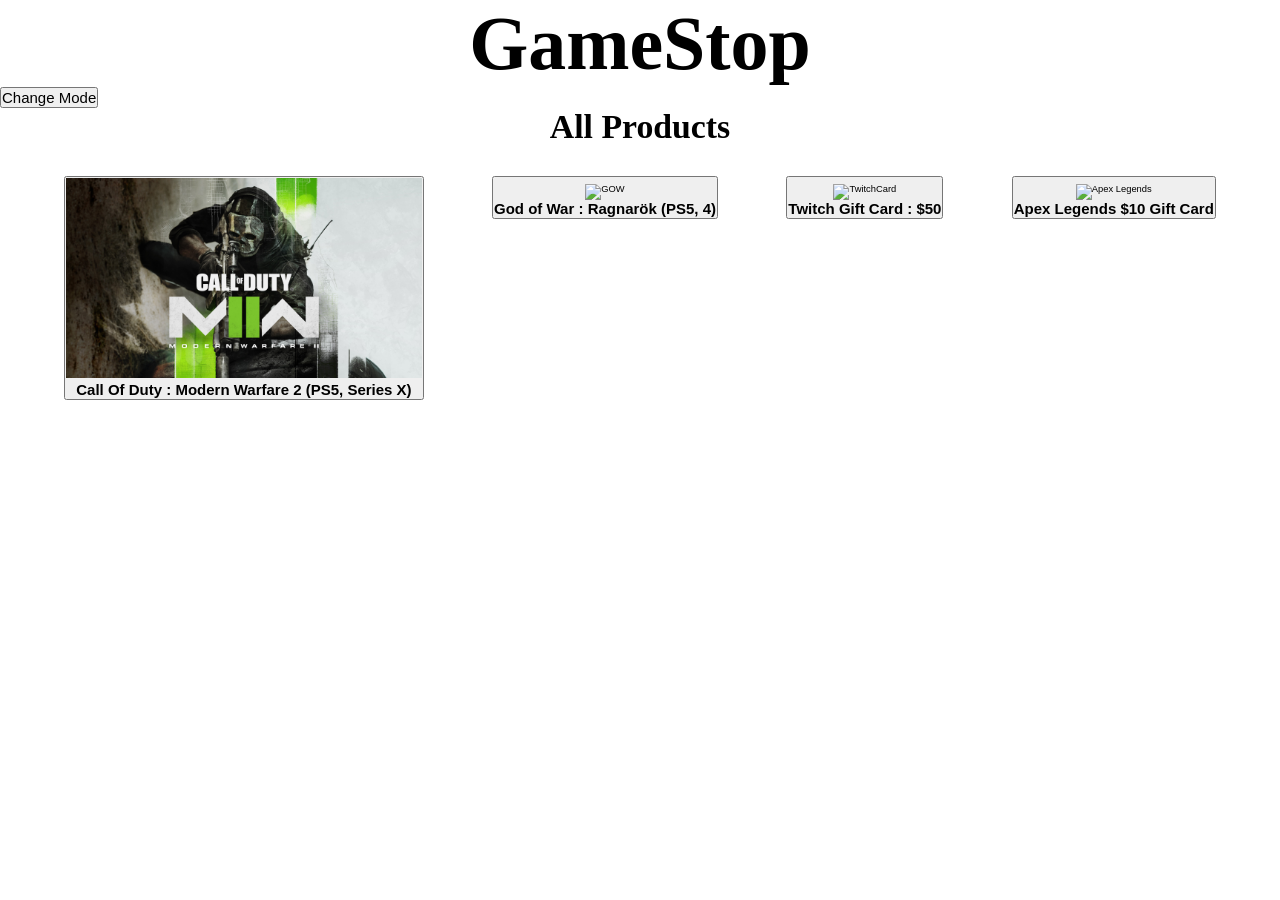
==== vite-project/index.html @ cc689f47 "vite" ====
<!DOCTYPE html>
<html lang="en">
  <head>
    <meta charset="UTF-8" />
    <link rel="icon" type="image/svg+xml" href="/vite.svg" />
    <meta name="viewport" content="width=device-width, initial-scale=1.0" />
    <link rel="stylesheet" href="style.css" />
    <title>Bon Appe-Vite</title>
  </head>
  <body class="light">
    <div id="parent">
      <div class="title">
        <h1>GameStop</h1>
        <button class="btn">Change Mode</button>
        <h3>All Products</h3>
      </div>
      <div class="container">
        <form
          action="https://www.gamestop.com/video-games/products/call-of-duty-modern-warfare-ii-cross-gen-bundle---xbox-one-and-xbox-series-x-s/344752.html"
        >
          <button>
            <img src="CODMW2.jpg" alt="CODMW2" height="200" width="355.55" />
            <h5>Call Of Duty : Modern Warfare 2 (PS5, Series X)</h5>
          </button>
        </form>
        <form
          action="https://www.gamestop.com/video-games/products/god-of-war-ragnarok-launch-edition---playstation-5/344870.html"
        >
          <button>
            <img
              src="https://www.outfable.com/wp-content/uploads/2022/11/image_editor_output_image1638895758-1667718243069.jpg"
              alt="GOW"
              height="200"
              width="355.55"
            />
            <h5>God of War : Ragnarök (PS5, 4)</h5>
          </button>
        </form>
        <form
          action="https://www.gamestop.com/pc-gaming/pc-games/products/twitch-50/216861.html"
        >
          <button>
            <img
              src="https://images.g2a.com/600x351/1x1x0/twitch-gift-card-100-usd-twitch-key-united-states/5f16ea287e696c7ba01ff422"
              src="https://pc.watch.impress.co.jp/img/pcw/list/1251/945/01.jpg"
              alt="TwitchCard"
              height="200"
              width="355.55"
            />
            <h5>Twitch Gift Card : $50</h5>
          </button>
        </form>
        <form
          action="https://www.gamestop.com/gift-cards/products/apex-legends-1000-coins/191878.html"
        >
          <button>
            <img
              src="https://media.gamestop.com/i/gamestop/10173142/Apex-Legends-1000-Coins"
              alt="Apex Legends"
              height="200"
              width="200.55"
            />
            <h5>Apex Legends $10 Gift Card</h5>
          </button>
        </form>
      </div>
    </div>
    <script type="module" src="main.js"></script>
  </body>
</html>
---- vite-project/style.css ----
:root {
    --light:  #ffffff;
    --dark:  #000000;
    --primary:var(--dark);
    --h1:  7.592rem;
    --h2:  5.063rem;
    --h3:  3.375rem;
    --h4:  2.24rem;
    --h5:  1.5rem;
}


body,html, *
 {
box-sizing: border-box;
font-size: 62.5%;
margin: 0px;
padding: 0px;
}


.light {
    background-color: var(--light);
    color: rgb(0, 0, 0);
}

.dark {
    background-color: var(--dark);
    color: rgb(255, 255, 255);
}

.container {
    display: flex;
    padding: 30px;
    flex-wrap: wrap;
    justify-content: space-around;
  }
button {
    font-size: 15px;
    
}
h1 {
    font-size: var(--h1);
}
h2 {
    font-size: var(--h2);
}
h3 {
    font-size: var(--h3);
}
h4 {
    font-size: var(--h4);
}
h5 {
    font-size: var(--h5);
}
h1,h2,h3,h4,h5 {
  text-align: center;
}
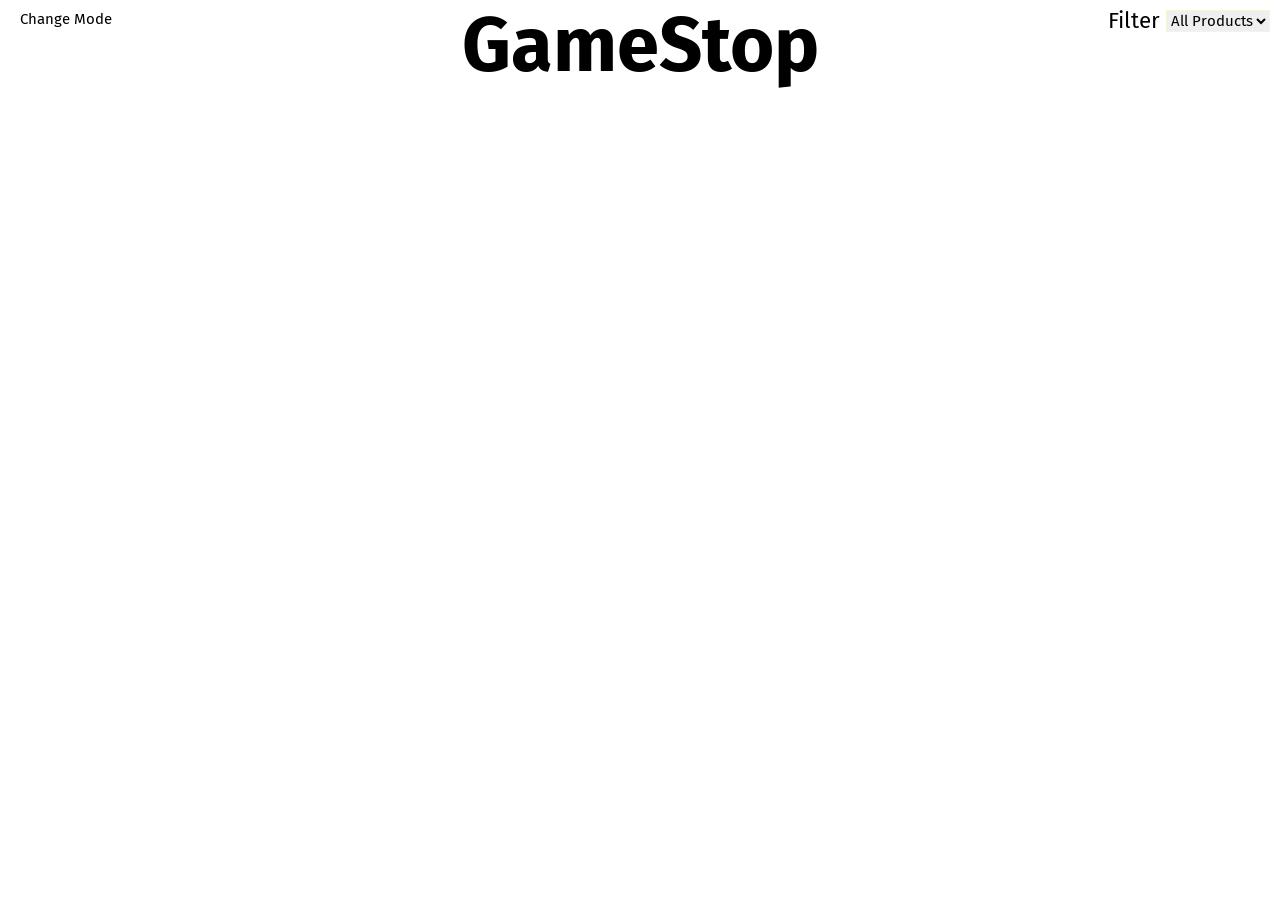
==== commit 7dc26434: "bon" ====
--- a/vite-project/index.html
+++ b/vite-project/index.html
@@ -5,66 +5,28 @@
     <link rel="icon" type="image/svg+xml" href="/vite.svg" />
     <meta name="viewport" content="width=device-width, initial-scale=1.0" />
     <link rel="stylesheet" href="style.css" />
+    <link rel="preconnect" href="https://fonts.googleapis.com">
+    <link rel="preconnect" href="https://fonts.gstatic.com" crossorigin>
+    <link href="https://fonts.googleapis.com/css2?family=Fira+Sans:wght@400;600;900&display=swap" rel="stylesheet">
     <title>Bon Appe-Vite</title>
   </head>
   <body class="light">
     <div id="parent">
       <div class="title">
         <h1>GameStop</h1>
-        <button class="btn">Change Mode</button>
-        <h3>All Products</h3>
+        <div class="dom">
+          <button id = "btn" class="light">Change Mode</button>
+        <h4 class="filter">Filter</h4>
+        <select type="input" class="input" id="filter">
+          <option>All Products</option>
+          <option>Playstation</option>
+          <option>Xbox</option>
       </div>
-      <div class="container">
-        <form
-          action="https://www.gamestop.com/video-games/products/call-of-duty-modern-warfare-ii-cross-gen-bundle---xbox-one-and-xbox-series-x-s/344752.html"
-        >
-          <button>
-            <img src="CODMW2.jpg" alt="CODMW2" height="200" width="355.55" />
-            <h5>Call Of Duty : Modern Warfare 2 (PS5, Series X)</h5>
-          </button>
-        </form>
-        <form
-          action="https://www.gamestop.com/video-games/products/god-of-war-ragnarok-launch-edition---playstation-5/344870.html"
-        >
-          <button>
-            <img
-              src="https://www.outfable.com/wp-content/uploads/2022/11/image_editor_output_image1638895758-1667718243069.jpg"
-              alt="GOW"
-              height="200"
-              width="355.55"
-            />
-            <h5>God of War : Ragnarök (PS5, 4)</h5>
-          </button>
-        </form>
-        <form
-          action="https://www.gamestop.com/pc-gaming/pc-games/products/twitch-50/216861.html"
-        >
-          <button>
-            <img
-              src="https://images.g2a.com/600x351/1x1x0/twitch-gift-card-100-usd-twitch-key-united-states/5f16ea287e696c7ba01ff422"
-              src="https://pc.watch.impress.co.jp/img/pcw/list/1251/945/01.jpg"
-              alt="TwitchCard"
-              height="200"
-              width="355.55"
-            />
-            <h5>Twitch Gift Card : $50</h5>
-          </button>
-        </form>
-        <form
-          action="https://www.gamestop.com/gift-cards/products/apex-legends-1000-coins/191878.html"
-        >
-          <button>
-            <img
-              src="https://media.gamestop.com/i/gamestop/10173142/Apex-Legends-1000-Coins"
-              alt="Apex Legends"
-              height="200"
-              width="200.55"
-            />
-            <h5>Apex Legends $10 Gift Card</h5>
-          </button>
-        </form>
+        
       </div>
-    </div>
+      <div id = "container" class="container">
+
+      </div>
     <script type="module" src="main.js"></script>
   </body>
 </html>
--- a/vite-project/style.css
+++ b/vite-project/style.css
@@ -16,9 +16,23 @@
 font-size: 62.5%;
 margin: 0px;
 padding: 0px;
+font-family: 'Fira Sans', sans-serif;
 }
 
+.input {
+    font-size: 1.5rem;
+    border-color: beige; 
+    position: absolute;
+    top: 10px;
+    right: 10px;
+}
 
+.filter {
+    font-weight: 400;
+    position: absolute;
+    top: 7px;
+    right: 120px;
+}
 .light {
     background-color: var(--light);
     color: rgb(0, 0, 0);
@@ -36,9 +50,15 @@
     justify-content: space-around;
   }
 button {
+    position: absolute;
+    top: 10px;
+    left: 20px;
     font-size: 15px;
-    
+    border: #ffffff;
+    font-family: 'Fira Sans', sans-serif;
+
 }
+
 h1 {
     font-size: var(--h1);
 }
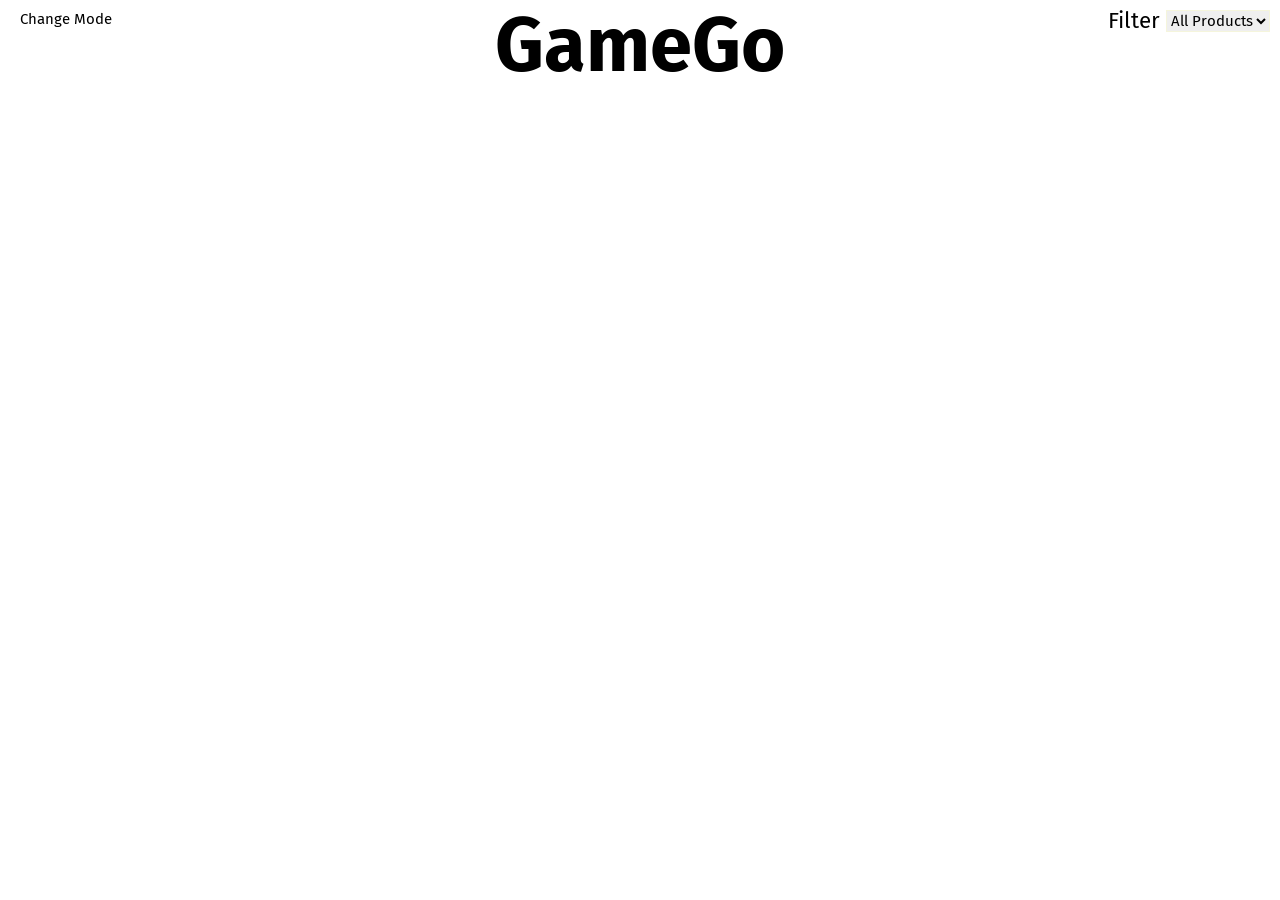
==== commit 5a0ff738: "bon" ====
--- a/vite-project/index.html
+++ b/vite-project/index.html
@@ -13,7 +13,7 @@
   <body class="light">
     <div id="parent">
       <div class="title">
-        <h1>GameStop</h1>
+        <h1>GameGo</h1>
         <div class="dom">
           <button id = "btn" class="light">Change Mode</button>
         <h4 class="filter">Filter</h4>
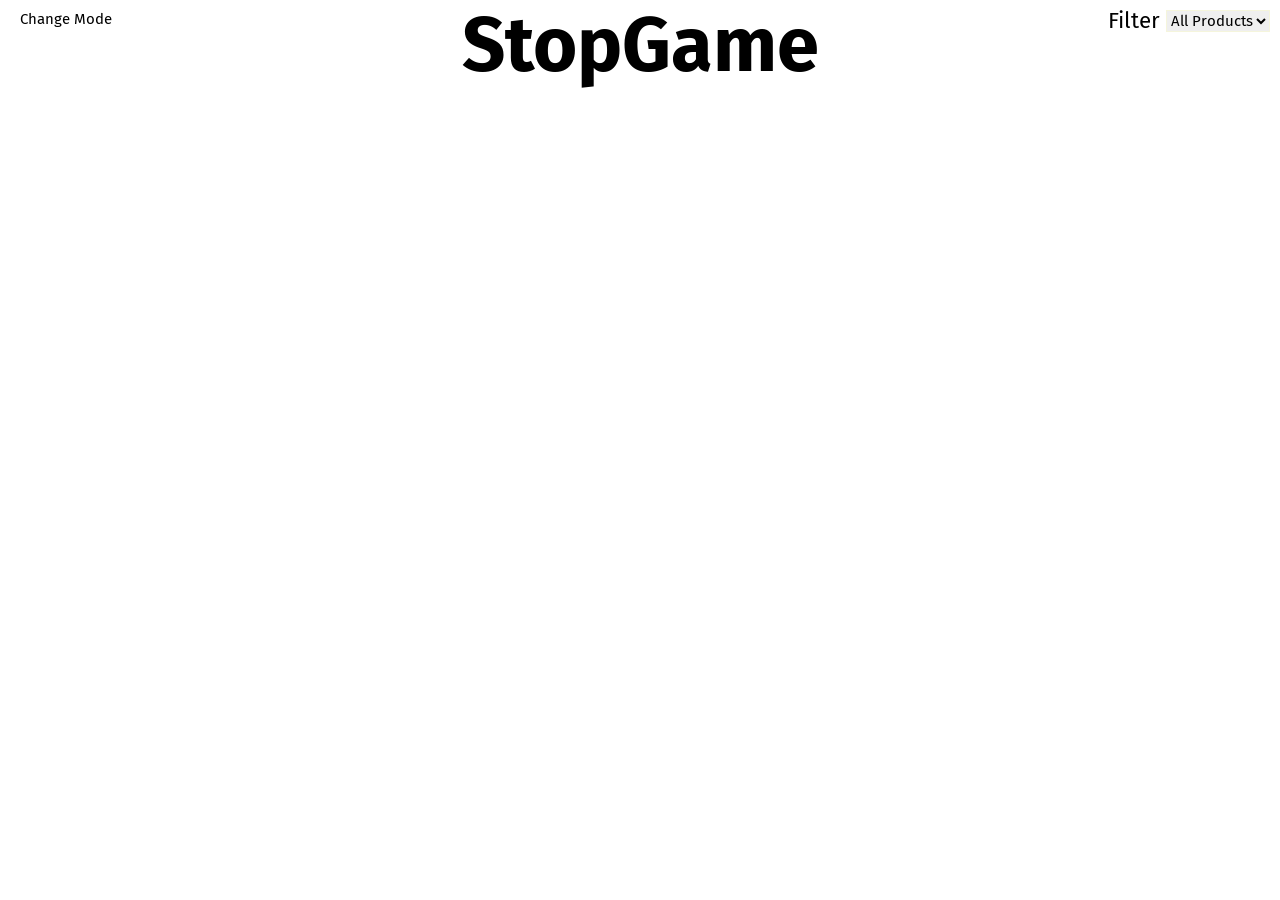
==== commit 76d5debd: "bon" ====
--- a/vite-project/index.html
+++ b/vite-project/index.html
@@ -5,28 +5,32 @@
     <link rel="icon" type="image/svg+xml" href="/vite.svg" />
     <meta name="viewport" content="width=device-width, initial-scale=1.0" />
     <link rel="stylesheet" href="style.css" />
-    <link rel="preconnect" href="https://fonts.googleapis.com">
-    <link rel="preconnect" href="https://fonts.gstatic.com" crossorigin>
-    <link href="https://fonts.googleapis.com/css2?family=Fira+Sans:wght@400;600;900&display=swap" rel="stylesheet">
+    <link rel="preconnect" href="https://fonts.googleapis.com" />
+    <link rel="preconnect" href="https://fonts.gstatic.com" crossorigin />
+    <link
+      href="https://fonts.googleapis.com/css2?family=Fira+Sans:wght@400;600;900&display=swap"
+      rel="stylesheet"
+    />
     <title>Bon Appe-Vite</title>
   </head>
   <body class="light">
-    <div id="parent">
+    <div class="parent">
       <div class="title">
-        <h1>GameGo</h1>
-        <div class="dom">
-          <button id = "btn" class="light">Change Mode</button>
+        <h1>StopGame</h1>
+      </div>
+      <div class="dom">
+        <button id="btn" class="light">Change Mode</button>
         <h4 class="filter">Filter</h4>
-        <select type="input" class="input" id="filter">
-          <option>All Products</option>
-          <option>Playstation</option>
-          <option>Xbox</option>
+        <select type="input" id="filter">
+          <option value="val1">All Products</option>
+          <option value="val2">Playstation</option>
+          <option value="val3">Xbox</option>
+          <option value="val4">PC</option>
+        </select>
       </div>
-        
-      </div>
-      <div id = "container" class="container">
+      <div id="container" class="container"></div>
+    </div>
 
-      </div>
-    <script type="module" src="main.js"></script>
+    <script type="module" src="JS/main.js"></script>
   </body>
 </html>
--- a/vite-project/style.css
+++ b/vite-project/style.css
@@ -19,14 +19,22 @@
 font-family: 'Fira Sans', sans-serif;
 }
 
-.input {
+select {
     font-size: 1.5rem;
     border-color: beige; 
     position: absolute;
     top: 10px;
     right: 10px;
 }
-
+option {
+    font-size: 15px;
+}
+.cards {
+    flex-wrap: wrap;
+    justify-content: space-around;
+    padding: 20px;
+    margin-top: 20px;
+}
 .filter {
     font-weight: 400;
     position: absolute;
